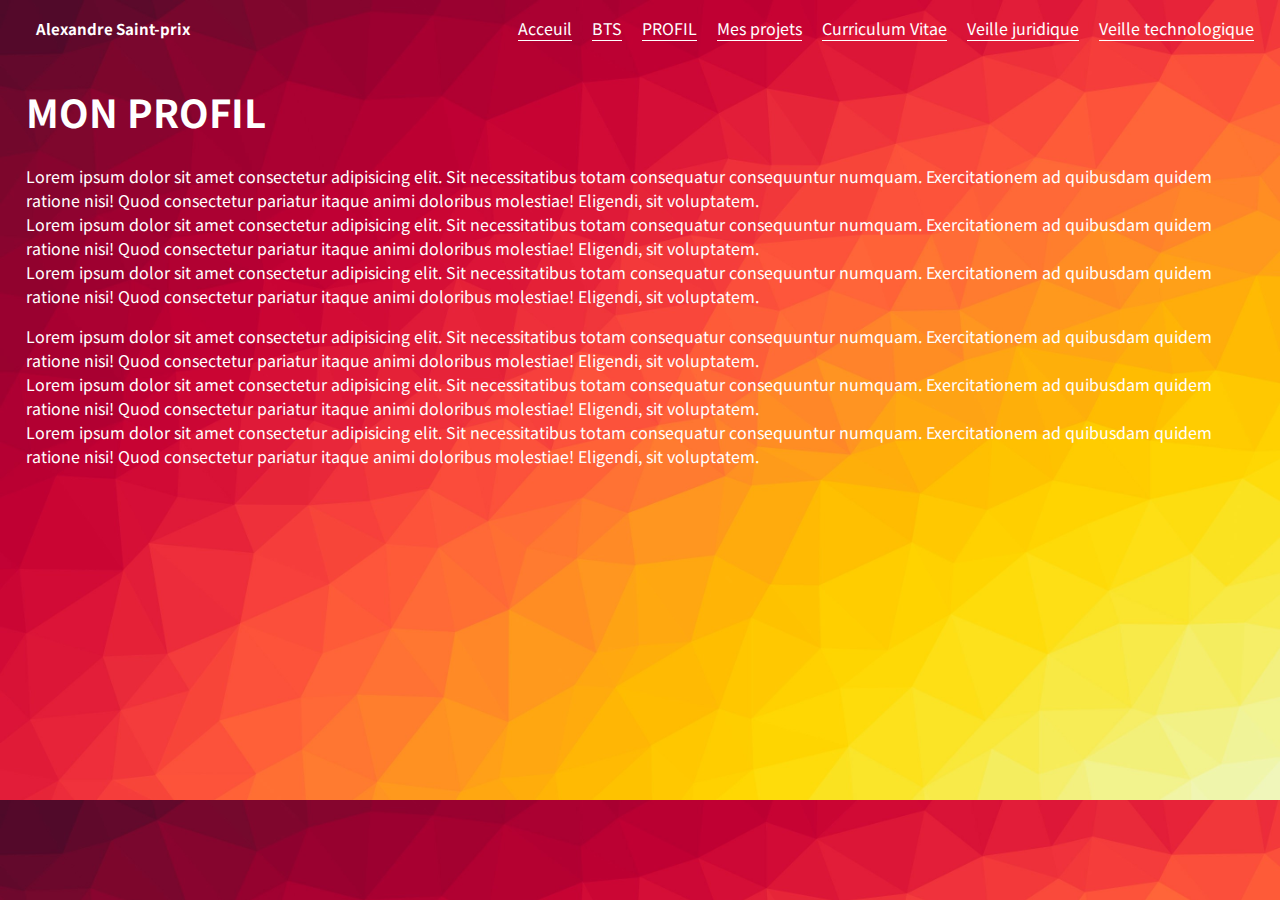
==== profil.html @ 0638d55b "portfolio" ====
<!DOCTYPE html>
<html lang="en">
<head>
    <meta charset="UTF-8">
    <meta http-equiv="X-UA-Compatible" content="IE=edge">
    <link rel="stylesheet" href="style.css">
    <title>PROFIL</title>
</head>
<body>
    <nav>
        <div class="profile">
            <h1>Alexandre Saint-prix</h1>
        </div>
        <ul>
            <li><a href="/index.html">Acceuil</a></li>
            <li><a href="#bts">BTS</a></li>
            <li><a href="/profil.html" target="_blank">PROFIL</a> </li>
            <li><a href="http://" target="_blank">Mes projets</a></li>
            <li><a href="/saint-prix-alexandre-cv.pdf" target="_blank">Curriculum Vitae</a></li>
            <li>Veille juridique</li>
            <li>Veille technologique</li>
        </ul>
    </nav>
    <h1>MON PROFIL</h1> 
    <p>Lorem ipsum dolor sit amet consectetur adipisicing elit. Sit necessitatibus totam consequatur consequuntur numquam. Exercitationem ad quibusdam quidem ratione nisi! Quod consectetur pariatur itaque animi doloribus molestiae! Eligendi, sit voluptatem. <br>
        Lorem ipsum dolor sit amet consectetur adipisicing elit. Sit necessitatibus totam consequatur consequuntur numquam. Exercitationem ad quibusdam quidem ratione nisi! Quod consectetur pariatur itaque animi doloribus molestiae! Eligendi, sit voluptatem. <br>
        Lorem ipsum dolor sit amet consectetur adipisicing elit. Sit necessitatibus totam consequatur consequuntur numquam. Exercitationem ad quibusdam quidem ratione nisi! Quod consectetur pariatur itaque animi doloribus molestiae! Eligendi, sit voluptatem. <br></p>

        <p>Lorem ipsum dolor sit amet consectetur adipisicing elit. Sit necessitatibus totam consequatur consequuntur numquam. Exercitationem ad quibusdam quidem ratione nisi! Quod consectetur pariatur itaque animi doloribus molestiae! Eligendi, sit voluptatem. <br>
        Lorem ipsum dolor sit amet consectetur adipisicing elit. Sit necessitatibus totam consequatur consequuntur numquam. Exercitationem ad quibusdam quidem ratione nisi! Quod consectetur pariatur itaque animi doloribus molestiae! Eligendi, sit voluptatem. <br>
        Lorem ipsum dolor sit amet consectetur adipisicing elit. Sit necessitatibus totam consequatur consequuntur numquam. Exercitationem ad quibusdam quidem ratione nisi! Quod consectetur pariatur itaque animi doloribus molestiae! Eligendi, sit voluptatem. <br></p>
</body>
</html>
---- style.css ----
@import url('https://fonts.googleapis.com/css2?family=Noto+Sans+JP:wght@300;400&family=Oswald:wght@300&display=swap');

body {
	font-family: 'Noto Sans JP', sans-serif;
	padding: 0 2%;
	margin: 0;
	background-image: url(/fond.jpg);
	background-size: cover;
	color: #ffffff;
	text-decoration: none;
	list-style-type: none;
	scroll-behavior: smooth;
}

nav {
	display: flex;
	flex-wrap: wrap;
	justify-content: space-between;
	align-items: center;
	position: relative;
	top: 0;
	
	
}
nav .profile {
	display: flex;
	align-items: center;
}
nav .profile img {
	width: 40px;
	height: 40px;
	border-radius: 50%;
}
nav .profile h1 {
	margin-left: 10px;
	font-size: 15px;
}
nav ul {
	display: flex;
	list-style-type: none;
}
nav ul li {
	margin-left: 20px;
	cursor: pointer;
	border-bottom: 1px solid #fff;
}
nav ul li:hover {
	border-bottom-color: #000;
}
nav ul a{
    text-decoration: none;
    color: #ffffff;
}

.page-content {
	margin: 4%;
}
.page-content header {
	margin-top: 5%;
	max-width: 80%;
}

#bts{
	font-size: 3vw;
	font-weight: bold;
}

h1{
	font-size: 3vw;
}
header{
	font-size: 6vw;
}

.page-content header h1 {
	margin: 0;
	text-transform: uppercase;
	font-family: 'Oswald', sans-serif;
	font-size: 6vw;
}
.page-content header p {
	line-height: 30px;
	color: #818181;
}
.page-content header button {
	background-color: inherit;
	border: none;
	outline: none;
	padding: 0;
	font-size: 15px;
	font-weight: bold;
	padding-bottom: 5px;
	border-bottom: 1px solid #ccc;
	cursor: pointer;
}
.page-content header button:hover {
	color: #ccc;
	border-bottom-color: #000;
}
.page-content .presentation-image {
	margin-top: 5%;
}
.page-content .presentation-image img {
	max-width: 100%;
	height: auto;
}

.page-content .projects-section {
	margin-top: 6%;
}
.page-content .projects-section h1 {
	font-family: 'Oswald', sans-serif;
	text-transform: uppercase;
	font-size: 3vw;
}
.page-content .projects-section .projects {
	display: flex;
	flex-wrap: wrap;
}
.page-content .projects-section .project {
	margin-right: 20px;
	max-width: 195px;
}
.page-content .projects-section .project h4 {
	margin: 0;
}
.page-content .projects-section .project .description {
	font-size: 10px;
}
.page-content .projects-section .project .dates {
	font-size: 13px;
	color: rgb(145, 145, 145);
}
span.blue{
	color: rgb(51, 51, 243);
}
footer {
	margin-top: 5%;
	display: flex;
	flex-wrap: wrap;
	justify-content: space-around;
	padding: 10px;
	background-color: #000;
	color: white;
}
footer .colonne p {
	font-size: 12px;
	color: #ccc;
	cursor: pointer;
}
footer .colonne p:hover {
	color: #fff;
}

@media screen and (max-width: 700px) {
	nav {
		justify-content: center;
	}
	nav ul {
		display: none;
	}

	.page-content header {
		margin-top: 10%;
		max-width: 100%;
	}
	.page-content .projects-section {
		margin-top: 15%;
	}
	.page-content .projects-section h1 {
		font-size: 1.5em;
	}
	.page-content .projects-section .project {
		margin-right: 0;
		margin-bottom: 20px;
		max-width: 100%;
	}
	.page-content .projects-section .project .description {
		font-size: 13px;
	}

	footer {
		justify-content: flex-start;
	}
	footer .column {
		width: 80%;
	}
}
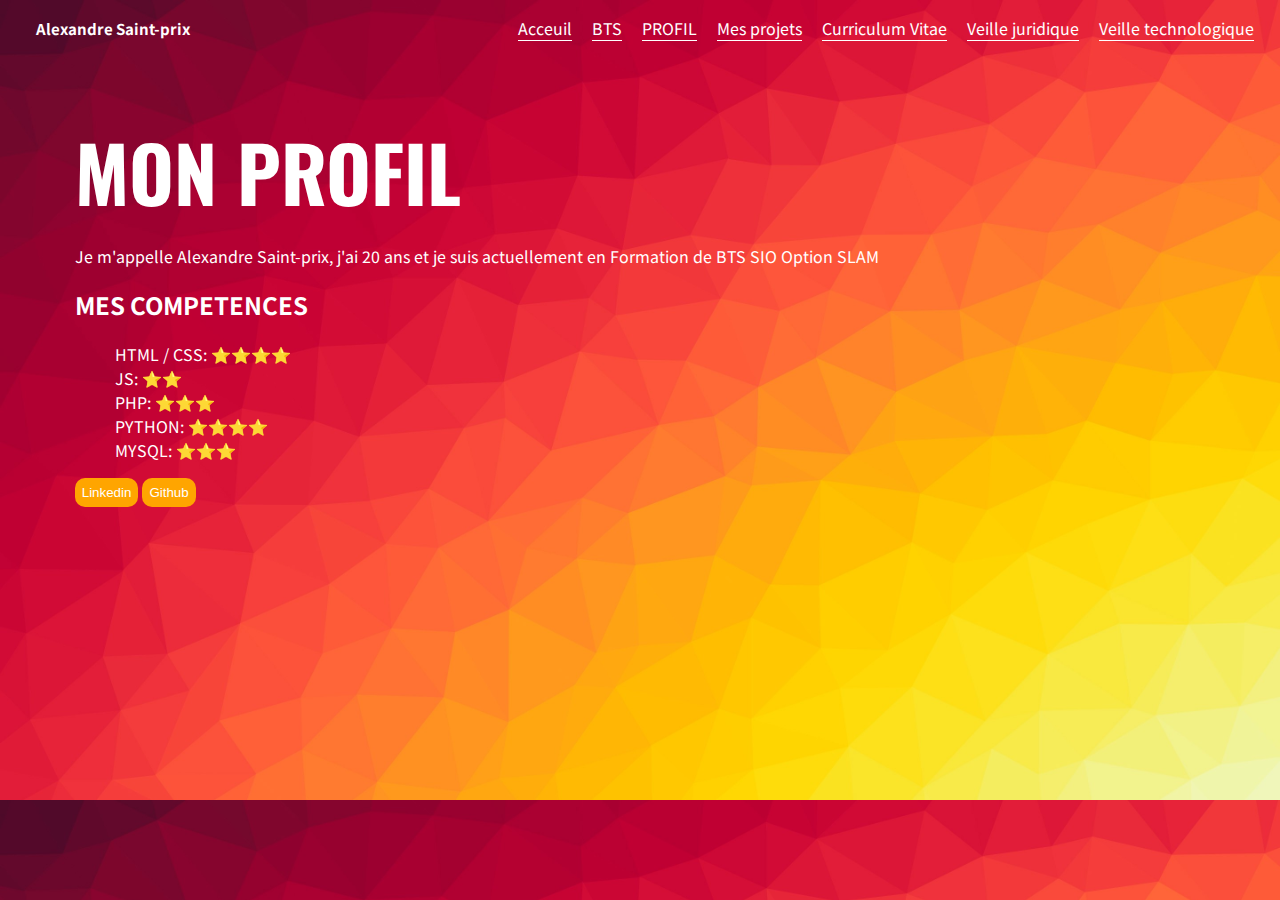
==== commit e2b894d0: "portfolio" ====
--- a/profil.html
+++ b/profil.html
@@ -15,19 +15,32 @@
             <li><a href="/index.html">Acceuil</a></li>
             <li><a href="#bts">BTS</a></li>
             <li><a href="/profil.html" target="_blank">PROFIL</a> </li>
-            <li><a href="http://" target="_blank">Mes projets</a></li>
+            <li><a href="/projets.html" target="_blank">Mes projets</a></li>
             <li><a href="/saint-prix-alexandre-cv.pdf" target="_blank">Curriculum Vitae</a></li>
-            <li>Veille juridique</li>
-            <li>Veille technologique</li>
+            <li><a href="/veillej.html" target="_blank">Veille juridique</a></li>
+            <li><a href="/veillet.html" target="_blank">Veille technologique</a></li>
         </ul>
     </nav>
-    <h1>MON PROFIL</h1> 
-    <p>Lorem ipsum dolor sit amet consectetur adipisicing elit. Sit necessitatibus totam consequatur consequuntur numquam. Exercitationem ad quibusdam quidem ratione nisi! Quod consectetur pariatur itaque animi doloribus molestiae! Eligendi, sit voluptatem. <br>
-        Lorem ipsum dolor sit amet consectetur adipisicing elit. Sit necessitatibus totam consequatur consequuntur numquam. Exercitationem ad quibusdam quidem ratione nisi! Quod consectetur pariatur itaque animi doloribus molestiae! Eligendi, sit voluptatem. <br>
-        Lorem ipsum dolor sit amet consectetur adipisicing elit. Sit necessitatibus totam consequatur consequuntur numquam. Exercitationem ad quibusdam quidem ratione nisi! Quod consectetur pariatur itaque animi doloribus molestiae! Eligendi, sit voluptatem. <br></p>
+    <section class="page-content">
+        <header>
+            <h1>MON PROFIL</h1>
+            
+        </header>
 
-        <p>Lorem ipsum dolor sit amet consectetur adipisicing elit. Sit necessitatibus totam consequatur consequuntur numquam. Exercitationem ad quibusdam quidem ratione nisi! Quod consectetur pariatur itaque animi doloribus molestiae! Eligendi, sit voluptatem. <br>
-        Lorem ipsum dolor sit amet consectetur adipisicing elit. Sit necessitatibus totam consequatur consequuntur numquam. Exercitationem ad quibusdam quidem ratione nisi! Quod consectetur pariatur itaque animi doloribus molestiae! Eligendi, sit voluptatem. <br>
-        Lorem ipsum dolor sit amet consectetur adipisicing elit. Sit necessitatibus totam consequatur consequuntur numquam. Exercitationem ad quibusdam quidem ratione nisi! Quod consectetur pariatur itaque animi doloribus molestiae! Eligendi, sit voluptatem. <br></p>
+        <p>Je m'appelle Alexandre Saint-prix, j'ai 20 ans et je suis actuellement en Formation de BTS SIO Option SLAM</p>
+        <h2>MES COMPETENCES</h2>
+        
+        <ul>
+            <li>HTML / CSS: ⭐⭐⭐⭐</li>
+            <li>JS: ⭐⭐</li>
+            <li>PHP: ⭐⭐⭐</li>
+            <li>PYTHON: ⭐⭐⭐⭐</li>
+            <li>MYSQL: ⭐⭐⭐</li>
+        </ul>
+
+        <button><a href="https://www.linkedin.com/in/alexandre-saint-prix-60a7b419a/" target="_blank" rel="noopener noreferrer">Linkedin</a></button>
+        <button><a href="https://github.com/Ozmofr" target="_blank" rel="noopener noreferrer">Github</a></button>
+
+    </section>
 </body>
 </html>--- a/style.css
+++ b/style.css
@@ -1,4 +1,11 @@
 @import url('https://fonts.googleapis.com/css2?family=Noto+Sans+JP:wght@300;400&family=Oswald:wght@300&display=swap');
+
+*{
+	text-decoration: none;
+	list-style-type: none;
+	scroll-behavior: smooth;
+	color: white;
+}
 
 body {
 	font-family: 'Noto Sans JP', sans-serif;
@@ -7,9 +14,13 @@
 	background-image: url(/fond.jpg);
 	background-size: cover;
 	color: #ffffff;
-	text-decoration: none;
-	list-style-type: none;
-	scroll-behavior: smooth;
+}
+
+button{
+	border-radius: 10px;
+	border: none;
+	padding: 7px;
+	background-color: orange;
 }
 
 nav {
@@ -90,12 +101,12 @@
 	font-size: 15px;
 	font-weight: bold;
 	padding-bottom: 5px;
-	border-bottom: 1px solid #ccc;
+	border-bottom: 1px solid #cccccc;
 	cursor: pointer;
 }
 .page-content header button:hover {
-	color: #ccc;
-	border-bottom-color: #000;
+	color: #cccccc;
+	border-bottom-color: #000000;
 }
 .page-content .presentation-image {
 	margin-top: 5%;
@@ -140,7 +151,7 @@
 	flex-wrap: wrap;
 	justify-content: space-around;
 	padding: 10px;
-	background-color: #000;
+	background-color: #000000;
 	color: white;
 }
 footer .colonne p {
@@ -152,6 +163,8 @@
 	color: #fff;
 }
 
+
+
 @media screen and (max-width: 700px) {
 	nav {
 		justify-content: center;
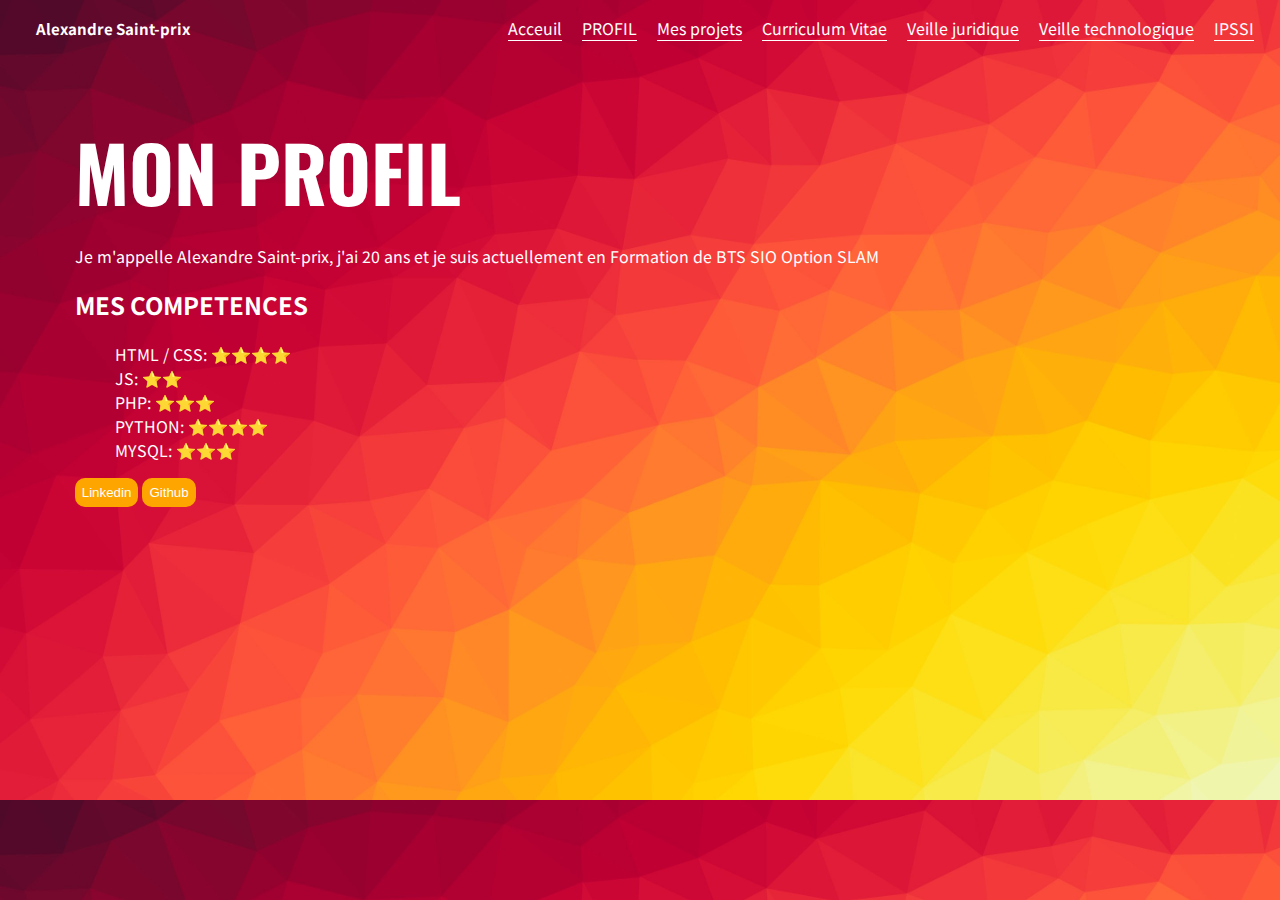
==== commit 8efa1a28: "portfolio" ====
--- a/profil.html
+++ b/profil.html
@@ -12,13 +12,13 @@
             <h1>Alexandre Saint-prix</h1>
         </div>
         <ul>
-            <li><a href="/index.html">Acceuil</a></li>
-            <li><a href="#bts">BTS</a></li>
-            <li><a href="/profil.html" target="_blank">PROFIL</a> </li>
+            <li><a href="/index.html">Acceuil</a></li>  
+            <li><a href="/profil.html">PROFIL</a> </li>
             <li><a href="/projets.html" target="_blank">Mes projets</a></li>
             <li><a href="/saint-prix-alexandre-cv.pdf" target="_blank">Curriculum Vitae</a></li>
             <li><a href="/veillej.html" target="_blank">Veille juridique</a></li>
             <li><a href="/veillet.html" target="_blank">Veille technologique</a></li>
+            <li><a href="/ipssi.html" target="_blank">IPSSI</a></li>
         </ul>
     </nav>
     <section class="page-content">
--- a/style.css
+++ b/style.css
@@ -56,7 +56,7 @@
 	border-bottom: 1px solid #fff;
 }
 nav ul li:hover {
-	border-bottom-color: #000;
+	border-bottom-color: #000000;
 }
 nav ul a{
     text-decoration: none;
@@ -156,11 +156,11 @@
 }
 footer .colonne p {
 	font-size: 12px;
-	color: #ccc;
+	color: #cccccc;
 	cursor: pointer;
 }
 footer .colonne p:hover {
-	color: #fff;
+	color: #fffFFF;
 }
 
 
